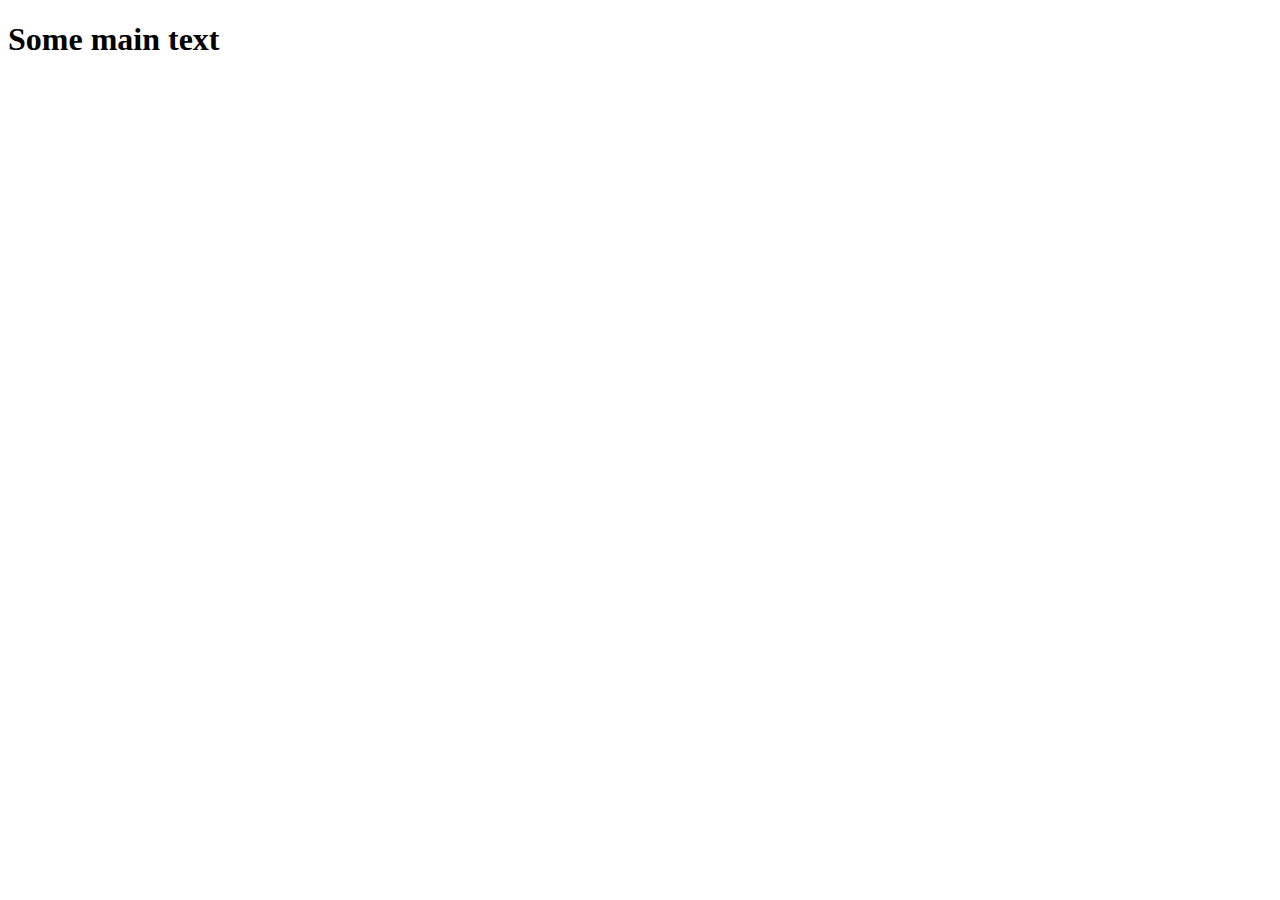
==== index.html @ 03eecaa1 "created 3 files: index, contact, photo. added main structures" ====
<!DOCTYPE html>
<html lang="en">
<head>
    <meta charset="UTF-8">
    <meta http-equiv="X-UA-Compatible" content="IE=edge">
    <meta name="viewport" content="width=device-width, initial-scale=1.0">
    <title>Document</title>
</head>
<body>
    <h1>Some main text</h1>
</body>
</html>
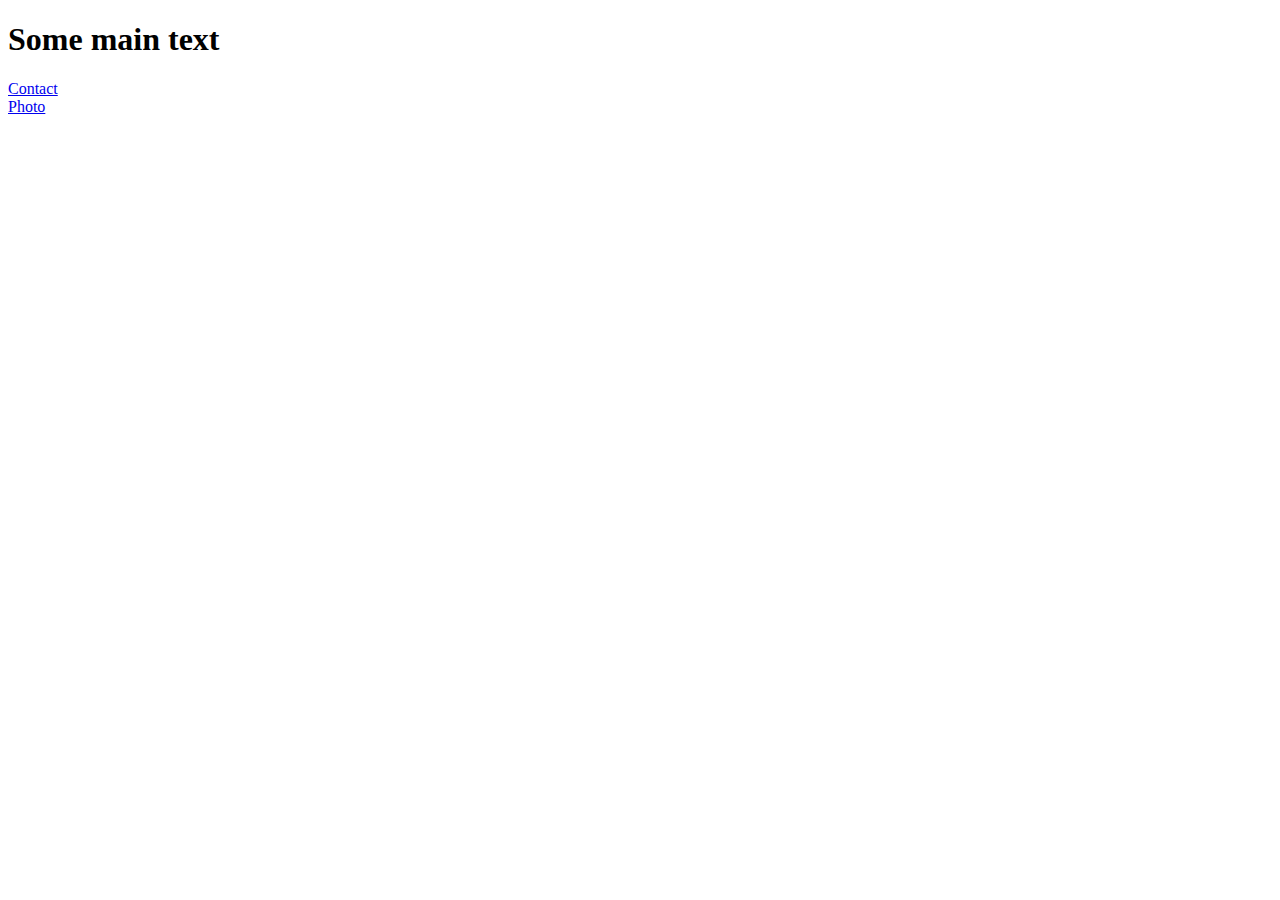
==== commit d182c6dc: "Added link to each other page" ====
--- a/index.html
+++ b/index.html
@@ -8,5 +8,7 @@
 </head>
 <body>
     <h1>Some main text</h1>
+    <a href="contact.html">Contact</a> <br>
+    <a href="photo.html">Photo</a>
 </body>
 </html>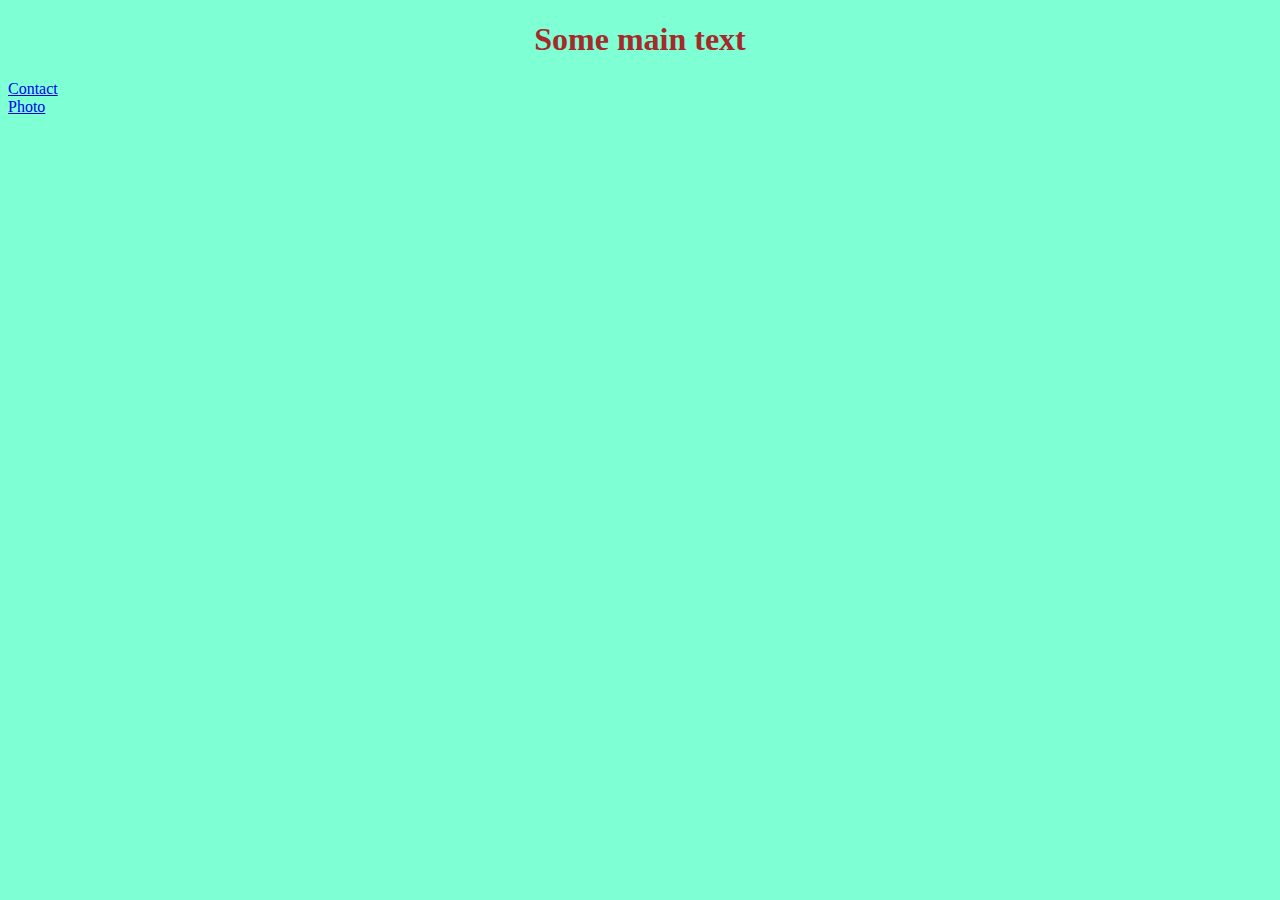
==== commit eac2c93a: "added style.css" ====
--- a/index.html
+++ b/index.html
@@ -5,6 +5,7 @@
     <meta http-equiv="X-UA-Compatible" content="IE=edge">
     <meta name="viewport" content="width=device-width, initial-scale=1.0">
     <title>Document</title>
+    <link rel="stylesheet" href="style.css">
 </head>
 <body>
     <h1>Some main text</h1>
--- a/style.css
+++ b/style.css
@@ -0,0 +1,12 @@
+body {
+    background-color: aquamarine;
+}
+
+h1 {
+    color: brown;
+    text-align: center;
+}
+
+img {
+    max-width: 200px;
+}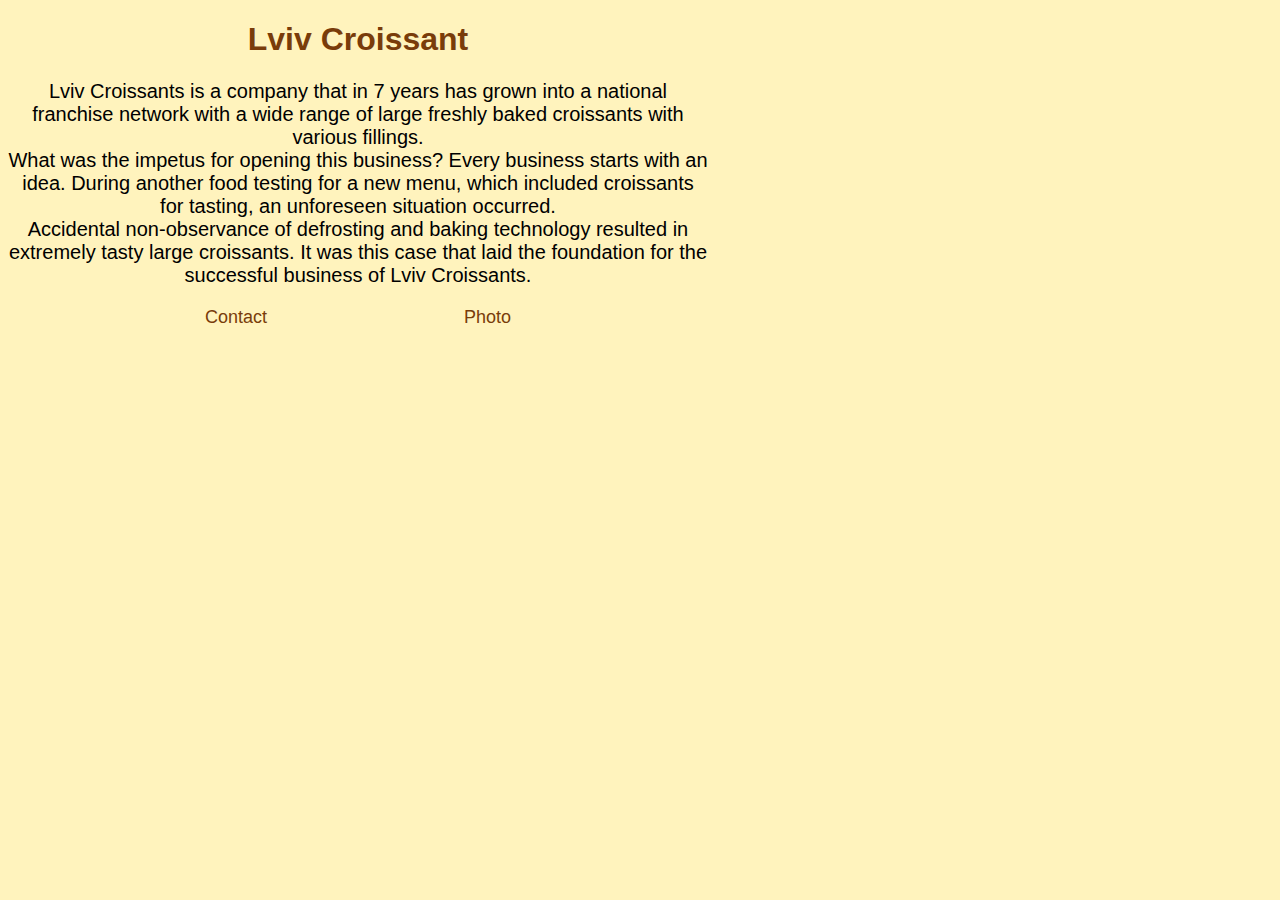
==== commit 098e821d: "changed everything" ====
--- a/index.html
+++ b/index.html
@@ -4,12 +4,18 @@
     <meta charset="UTF-8">
     <meta http-equiv="X-UA-Compatible" content="IE=edge">
     <meta name="viewport" content="width=device-width, initial-scale=1.0">
-    <title>Document</title>
+    <title>Lviv croissant</title>
     <link rel="stylesheet" href="style.css">
 </head>
 <body>
-    <h1>Some main text</h1>
-    <a href="contact.html">Contact</a> <br>
+    <h1>Lviv Croissant</h1>
+    <p>Lviv Croissants is a company that in 7 years has grown into a national franchise network with a wide range of large freshly baked croissants with various fillings. <br>
+What was the impetus for opening this business? Every business starts with an idea. During another food testing for a new menu, which included croissants for tasting, an unforeseen situation occurred. <br>
+Accidental non-observance of defrosting and baking technology resulted in extremely tasty large croissants. It was this case that laid the foundation for the successful business of Lviv Croissants.</p>
+<div class="link-main">
+    <a href="contact.html">Contact</a> 
     <a href="photo.html">Photo</a>
+</div>    
+
 </body>
 </html>--- a/style.css
+++ b/style.css
@@ -1,12 +1,53 @@
 body {
-    background-color: aquamarine;
+    background-color: rgb(255, 243, 189);
+    font-family: 'Gill Sans', 'Gill Sans MT', Calibri, 'Trebuchet MS', sans-serif;
+max-width: 700px;
 }
 
 h1 {
-    color: brown;
+    color: rgb(121, 60, 10);
     text-align: center;
 }
 
+p {
+    text-align: center;
+    font-size: 20px;
+}
+
+a {
+    text-decoration: none;
+    font-size: 18px;
+    color: rgb(121, 60, 10);
+}
+
+a:hover {
+    text-decoration: underline;
+}
+
+.link-main {
+    display: flex;
+    justify-content: space-evenly;
+}
+
+header {
+    display: flex;
+    
+}
+
+header a {
+    margin: 5px 20px;
+}
+
+figure {
+    display: flex;
+    justify-content: center;
+    flex-direction: column;
+}
+
 img {
-    max-width: 200px;
+    max-width: 500px;
+}
+
+figcaption {
+    font-size: 22px;
 }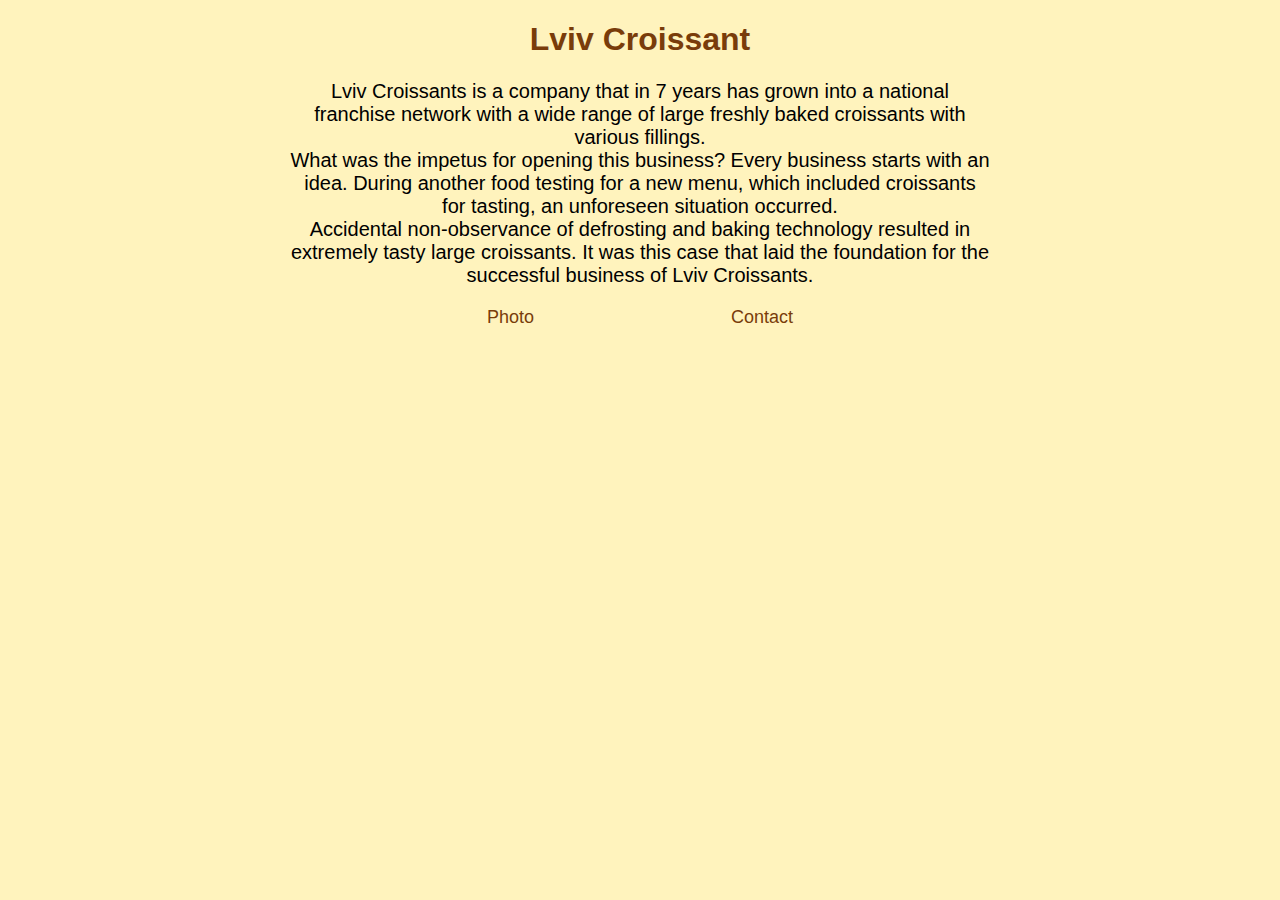
==== commit b1719920: "changed for seo" ====
--- a/index.html
+++ b/index.html
@@ -4,6 +4,7 @@
     <meta charset="UTF-8">
     <meta http-equiv="X-UA-Compatible" content="IE=edge">
     <meta name="viewport" content="width=device-width, initial-scale=1.0">
+    <meta name="description" content="About Lviv Croissants - ukrainian company">
     <title>Lviv croissant</title>
     <link rel="stylesheet" href="style.css">
 </head>
@@ -13,8 +14,8 @@
 What was the impetus for opening this business? Every business starts with an idea. During another food testing for a new menu, which included croissants for tasting, an unforeseen situation occurred. <br>
 Accidental non-observance of defrosting and baking technology resulted in extremely tasty large croissants. It was this case that laid the foundation for the successful business of Lviv Croissants.</p>
 <div class="link-main">
-    <a href="contact.html">Contact</a> 
-    <a href="photo.html">Photo</a>
+    <a href="photo.html" title="Croissants photo">Photo</a>
+    <a href="contact.html" title="Contacts info">Contact</a> 
 </div>    
 
 </body>
--- a/style.css
+++ b/style.css
@@ -1,10 +1,12 @@
 body {
     background-color: rgb(255, 243, 189);
     font-family: 'Gill Sans', 'Gill Sans MT', Calibri, 'Trebuchet MS', sans-serif;
-max-width: 700px;
+    max-width: 700px;
+    margin: 0 auto;
 }
 
 h1 {
+    padding: 0;
     color: rgb(121, 60, 10);
     text-align: center;
 }
@@ -41,11 +43,12 @@
 figure {
     display: flex;
     justify-content: center;
-    flex-direction: column;
+    
 }
 
 img {
     max-width: 500px;
+    border-radius: 150px;
 }
 
 figcaption {
